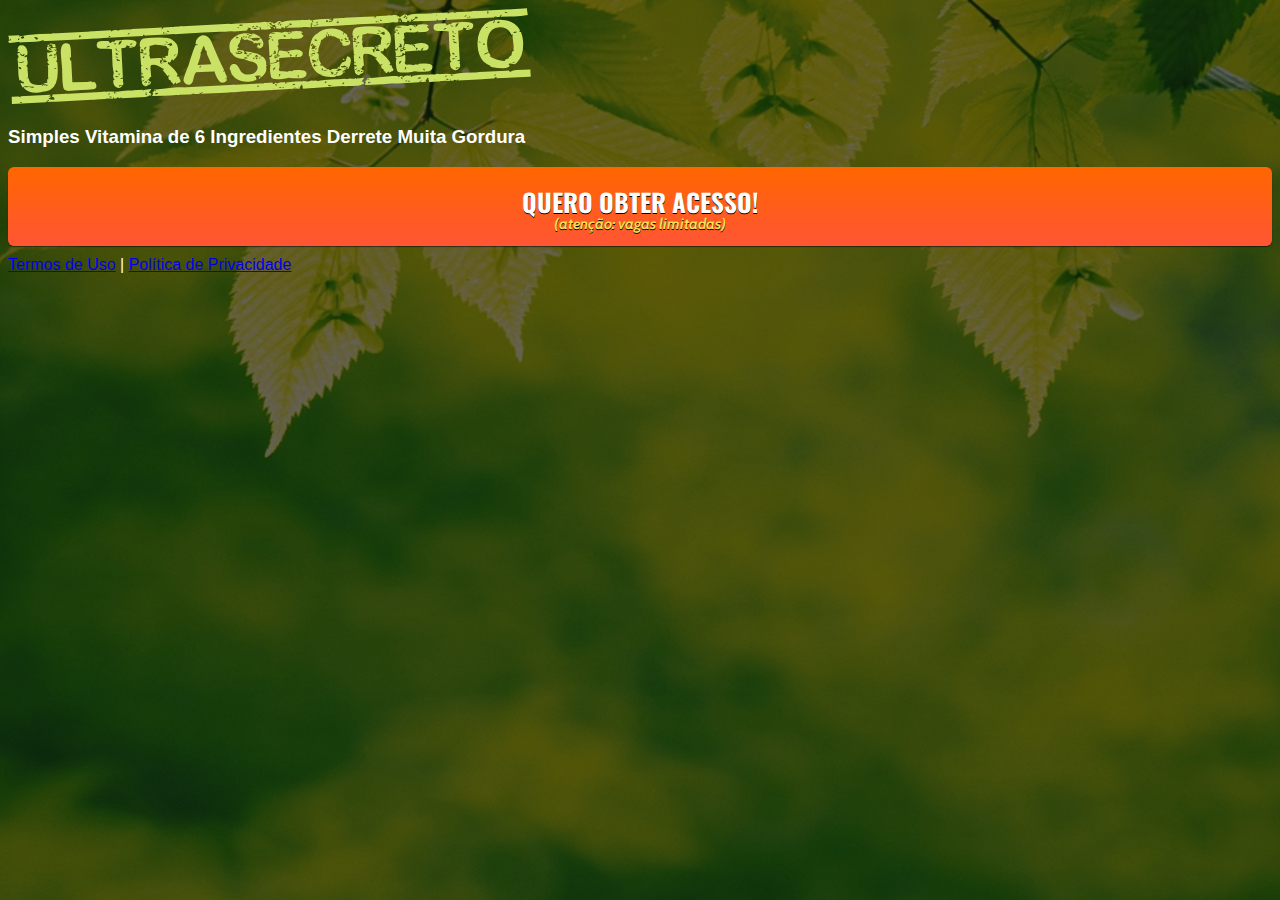
==== index.html @ 29919922 "Add files via upload" ====
<!DOCTYPE html>
<html lang="pt-br">
  <head>
    <meta charset="utf-8">
    <meta name="viewport" content="width=device-width, initial-scale=1, shrink-to-fit=no">

    <link rel="stylesheet" href="https://stackpath.bootstrapcdn.com/bootstrap/4.1.3/css/bootstrap.min.css" integrity="sha384-MCw98/SFnGE8fJT3GXwEOngsV7Zt27NXFoaoApmYm81iuXoPkFOJwJ8ERdknLPMO" crossorigin="anonymous">

    <link rel="preconnect" href="https://fonts.googleapis.com">
    <link rel="preconnect" href="https://fonts.gstatic.com" crossorigin>
    <link href="https://fonts.googleapis.com/css2?family=Cabin:ital,wght@0,400;0,500;0,600;0,700;1,400;1,500;1,600;1,700&family=Dosis:wght@200;300;400;500;600;700;800&family=Oswald:wght@200;300;400;500;600;700&family=Signika:wght@300;400;500;600;700&display=swap" rel="stylesheet">

    <link rel="stylesheet" href="./assets/css/com.css">

    <!-- Título da Página -->
    <title>Protocolo Zero Barriga</title>
    
    <style type="text/css">
      body {
        color: white;
        background-image: url("assets/img/bg.jpeg");
        background-color: rgba(0, 0, 0, 0.6);
        background-position: center;
        background-size: cover;
        background-attachment: fixed;
        background-blend-mode: darken;
      }
    </style>

  </head>
  <body>
    
    <header class="py-4">
      <div class="container">
        <div class="row justify-content-center">
          <div class="col-lg-8 text-center">
            <!-- Imagem Ultrasecreto -->
            <img class="img-fluid" src="./assets/img/ultrasecreto.svg">

            <!-- Headline -->
            <h3 class="my-4"><b>Simples Vitamina de 6 Ingredientes Derrete Muita Gordura</b></h3>

            <!-- VSL -->
            <script type="text/javascript" id="scr_6226ac18aa8f7e000965d88e">var s=document.createElement("script");s.src="https://cdn.converteai.net/8b03b5e9-1e95-4b45-9063-037ac9b350ab/players/6226ac18aa8f7e000965d88e/player.js",s.async=!0,document.head.appendChild(s);</script>

            <!-- Botão -->
            <div id="cta1" class="mt-4 d-none">
              <a href="https://pay.kiwify.com.br/8yj82EU" class="a-btn" style="text-decoration: none;">
                <span class="span-btn">QUERO OBTER ACESSO!</span>
                <span class="span-btn2">(atenção: vagas limitadas)</span>
              </a>
            </div>

            <!-- Termos de Uso e Política de Privacidade -->
            <div class="text-white mt-4"><a href="termos.html" class="text-white">Termos de Uso</a> | <a href="privacidade.html" class="text-white">Política de Privacidade</a></div>
          </div>
        </div>
      </div>
    </header>

    <script type="text/javascript">
      setTimeout(() => {document.getElementById("cta1").classList.remove("d-none")}, 1637000); // temporização da Call to Action (em milissegundos)
    </script>

    <script src="https://code.jquery.com/jquery-3.3.1.slim.min.js" integrity="sha384-q8i/X+965DzO0rT7abK41JStQIAqVgRVzpbzo5smXKp4YfRvH+8abtTE1Pi6jizo" crossorigin="anonymous"></script>
    <script src="https://cdnjs.cloudflare.com/ajax/libs/popper.js/1.14.3/umd/popper.min.js" integrity="sha384-ZMP7rVo3mIykV+2+9J3UJ46jBk0WLaUAdn689aCwoqbBJiSnjAK/l8WvCWPIPm49" crossorigin="anonymous"></script>
    <script src="https://stackpath.bootstrapcdn.com/bootstrap/4.1.3/js/bootstrap.min.js" integrity="sha384-ChfqqxuZUCnJSK3+MXmPNIyE6ZbWh2IMqE241rYiqJxyMiZ6OW/JmZQ5stwEULTy" crossorigin="anonymous"></script>
    <script src="./assets/js/com.js"></script>
  </body>
</html>
---- assets/css/com.css ----
@media (max-width: 768px) {
  .video-player {
    width: 100%;
    background: 0 0;
  }
  .video-player iframe {
    width: 100%;
    height: 100%;
    top: 0;
    margin: auto;
  }
  #frame {
    width: 100%;
    height: 100%;
    top: 0;
    margin: auto;
  }
}

* {
  font-family: helvetica, arial, sans-serif;
}

body {
  font-size: 16px;
}

.fb-comments {
  border: 1px solid #e9ebee;
  border-radius: 3px;
  padding: 0 15px;
  padding-bottom: 15px;
  margin: auto;
  position: relative;
  color: #4267b2;
}

.fb-comments-header {
  padding: 15px 0;
  border-bottom: 1px solid #e9ebee;
}

.fb-comments-header span {
  color: #000;
  font-weight: 700;
  font-size: 0.9em;
}

.fb-comments-comment {
  border: none;
  padding: 0;
  margin: 10px 0;
  width: 100%;
}

.fb-comments-reply-wrapper {
  margin-left: 60px;
  border-left: 1px dotted #e9ebee;
  padding-left: 5px;
}

tr,
td {
  border: none;
  margin: 0;
}

td {
  padding: 2.5px;
}

tr {
  padding: 2.5px 0;
}

.fb-comments-comment-img {
  vertical-align: top;
  width: 48px;
  padding-right: 5px;
}

.fb-comments-comment-img img {
  max-width: 48px;
  border-radius: 25px;
}

.fb-comments-comment-name {
  font-size: 0.85em;
}

.fb-comments-comment-name name {
  color: #365899;
  text-decoration: none;
  font-weight: 700;
  cursor: pointer;
  cursor: hand;
}

.fb-comments-comment-name name:hover {
  text-decoration: underline;
}

.fb-comments-comment-name occupation {
  color: #90949c;
}

.fb-comments-comment-text {
  font-size: 0.9em;
  color: #000;
  border-radius: 21px;
  background-color: #eaebef;
  padding: 10px 20px;
}

.fb-comments-comment-actions like,
.fb-comments-comment-actions reply {
  font-size: 0.75em;
  color: #4267b2;
  text-decoration: none;
  cursor: pointer;
  cursor: hand;
}

.fb-comments-comment-actions like.liked {
  color: #90949c;
}

.fb-comments-comment-actions like:hover,
.fb-comments-comment-actions reply:hover {
  text-decoration: underline;
}

.fb-comments-comment-actions likes {
  font-size: 13px;
  background: url(https://cloudcode.site/likes.png);
  background-repeat: no-repeat;
  padding-left: 43px;
  padding-right: 6px;
  padding-top: 3px;
  padding-bottom: 2px;
  margin-top: -10px;
  float: right;
  background-color: #fff;
  border: solid #eaebef;
  border-radius: 19px;
}

.fb-comments-comment-actions date {
  font-size: 0.75em;
  color: #90949c;
  text-decoration: none;
  cursor: pointer;
  cursor: hand;
}

.fb-comments-comment-actions date:hover {
  text-decoration: underline;
}

.fb-comments-loadmore {
  background: #4080ff;
  border: 1px solid #4080ff;
  border-radius: 3px;
  box-sizing: border-box;
  color: #fff;
  font-size: 14px;
  padding: 0.875em;
  text-shadow: none;
  width: 100%;
  font-weight: 700;
  cursor: hand;
  cursor: pointer;
}

.fb-reply-input {
  border: 1px solid lightgrey;
  border-radius: 3px;
  width: 100%;
  padding: 5px 7.5px;
  font-size: 0.75em;
  color: #000;
  outline: none;
}

.fb-reply-input:hover,
.fb-reply-button:hover {
  outline: none;
}

.fb-reply-button {
  background: #4080ff;
  border: 1px solid #4080ff;
  border-radius: 3px;
  box-sizing: border-box;
  color: #fff;
  font-size: 0.75em;
  padding: 5px 7.5px;
  text-shadow: none;
  width: 100%;
  font-weight: 700;
  cursor: hand;
  cursor: pointer;
  outline: none;
}

.bbtn {
  width: 100%;
  max-width: 449px;
}

@media (max-width: 768px) {
  .video-player {
    margin-top: 0 !important;
  }
}

.a-btn {
      text-decoration: none;
      -webkit-font-smoothing: antialiased;
      margin: 0;
      border: 0; 
      font: inherit; 
      vertical-align: baseline;
      color: #2e82bc; 
      outline: 0; 
      line-height: 1; 
      text-align: center; 
      position:relative!important; display: inline-block!important;
      border-style: solid; 
      width: 100%; padding-left: 0!important; padding-right: 0!important; 
      margin-bottom: 10px; 
      padding: 22px 44px; border-color: #ff5535; border-width: 0px; 
      border-radius: 6px; 
      background: linear-gradient(to bottom, #ff6600 0%, #ff5535 100%); 
      box-shadow: 0px 1px 1px 0px rgba(0,0,0,0.5); 
      text-decoration: none!important;
    }
    .span-btn {
      text-decoration: none;
      -webkit-font-smoothing: antialiased; 
      text-align: center;
      margin: 0; 
      border: 0; 
      font: inherit;
      vertical-align: baseline;
      display: block; 
      position: relative; 
      z-index: 1; 
      padding: 0 15px; 
      white-space: normal; 
      font-size: 25px;
      color: #ffffff; 
      font-family: Oswald; 
      font-weight: bold; 
      text-shadow: #000000 0px 1px 0px;
      text-decoration: none;
    }
    .span-btn2 {
      -webkit-font-smoothing: antialiased; 
      text-align: center;
      padding: 0; border: 0;
      font: inherit; 
      vertical-align: baseline; 
      display: block; 
      position: relative;
      z-index: 1; 
      margin: .2em 0 -.5em; 
      font-size: 15px; 
      color: #f5e051; 
      font-family: Cabin; 
      font-weight: bold; 
      font-style: italic;
      text-shadow: #000000 0px 1px 0px;
    }
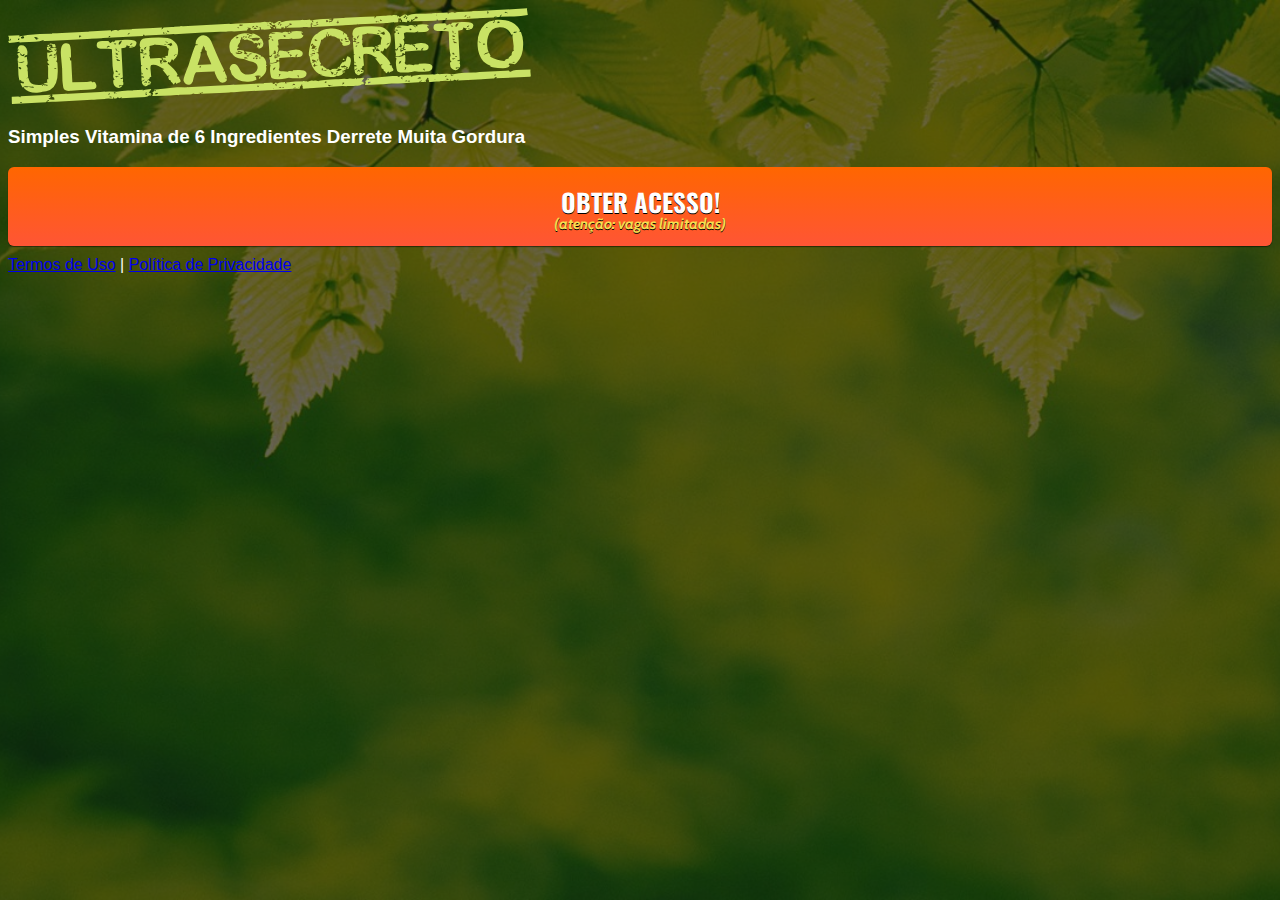
==== commit 3e8fac01: "Add files via upload" ====
--- a/index.html
+++ b/index.html
@@ -41,12 +41,11 @@
             <h3 class="my-4"><b>Simples Vitamina de 6 Ingredientes Derrete Muita Gordura</b></h3>
 
             <!-- VSL -->
-            <script type="text/javascript" id="scr_6226ac18aa8f7e000965d88e">var s=document.createElement("script");s.src="https://cdn.converteai.net/8b03b5e9-1e95-4b45-9063-037ac9b350ab/players/6226ac18aa8f7e000965d88e/player.js",s.async=!0,document.head.appendChild(s);</script>
-
+			<script type="text/javascript" id="scr_623742e8b87e200009dac5c1">var s=document.createElement("script");s.src="https://cdn.converteai.net/cdcd0e78-4b55-497b-b4ee-a271f72b0a64/players/623742e8b87e200009dac5c1/player.js",s.async=!0,document.head.appendChild(s);</script>
             <!-- Botão -->
             <div id="cta1" class="mt-4 d-none">
-              <a href="https://pay.kiwify.com.br/8yj82EU" class="a-btn" style="text-decoration: none;">
-                <span class="span-btn">QUERO OBTER ACESSO!</span>
+              <a href="https://pay.kiwify.com.br/0tnJLPs" class="a-btn" style="text-decoration: none;">
+                <span class="span-btn">OBTER ACESSO!</span>
                 <span class="span-btn2">(atenção: vagas limitadas)</span>
               </a>
             </div>
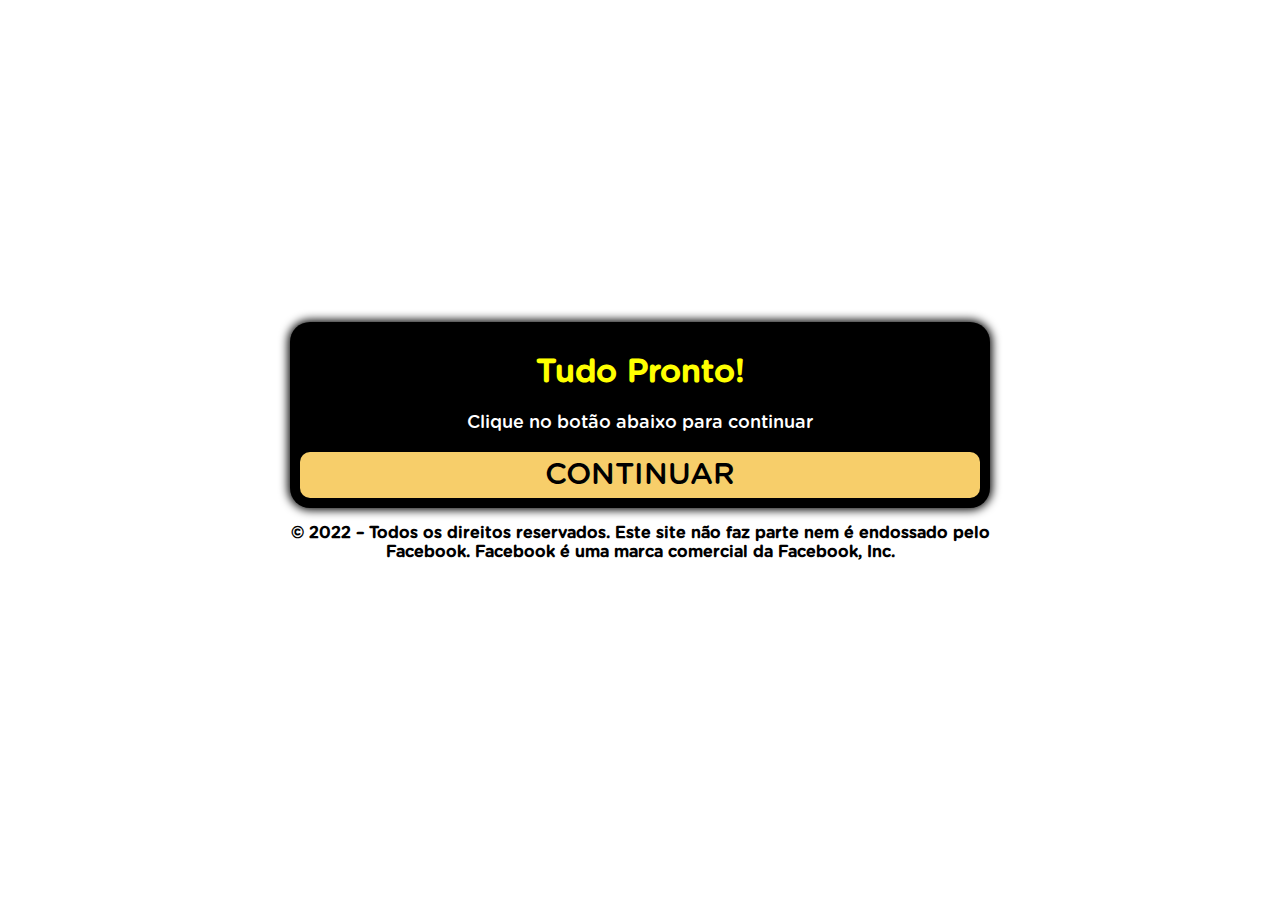
==== commit 3c72e5f2: "Add files via upload" ====
--- a/index.html
+++ b/index.html
@@ -1,69 +1,26 @@
 <!DOCTYPE html>
 <html lang="pt-br">
-  <head>
-    <meta charset="utf-8">
-    <meta name="viewport" content="width=device-width, initial-scale=1, shrink-to-fit=no">
-
-    <link rel="stylesheet" href="https://stackpath.bootstrapcdn.com/bootstrap/4.1.3/css/bootstrap.min.css" integrity="sha384-MCw98/SFnGE8fJT3GXwEOngsV7Zt27NXFoaoApmYm81iuXoPkFOJwJ8ERdknLPMO" crossorigin="anonymous">
-
-    <link rel="preconnect" href="https://fonts.googleapis.com">
-    <link rel="preconnect" href="https://fonts.gstatic.com" crossorigin>
-    <link href="https://fonts.googleapis.com/css2?family=Cabin:ital,wght@0,400;0,500;0,600;0,700;1,400;1,500;1,600;1,700&family=Dosis:wght@200;300;400;500;600;700;800&family=Oswald:wght@200;300;400;500;600;700&family=Signika:wght@300;400;500;600;700&display=swap" rel="stylesheet">
-
-    <link rel="stylesheet" href="./assets/css/com.css">
-
-    <!-- Título da Página -->
-    <title>Protocolo Zero Barriga</title>
-    
-    <style type="text/css">
-      body {
-        color: white;
-        background-image: url("assets/img/bg.jpeg");
-        background-color: rgba(0, 0, 0, 0.6);
-        background-position: center;
-        background-size: cover;
-        background-attachment: fixed;
-        background-blend-mode: darken;
-      }
-    </style>
-
-  </head>
-  <body>
-    
-    <header class="py-4">
-      <div class="container">
-        <div class="row justify-content-center">
-          <div class="col-lg-8 text-center">
-            <!-- Imagem Ultrasecreto -->
-            <img class="img-fluid" src="./assets/img/ultrasecreto.svg">
-
-            <!-- Headline -->
-            <h3 class="my-4"><b>Simples Vitamina de 6 Ingredientes Derrete Muita Gordura</b></h3>
-
-            <!-- VSL -->
-			<script type="text/javascript" id="scr_623742e8b87e200009dac5c1">var s=document.createElement("script");s.src="https://cdn.converteai.net/cdcd0e78-4b55-497b-b4ee-a271f72b0a64/players/623742e8b87e200009dac5c1/player.js",s.async=!0,document.head.appendChild(s);</script>
-            <!-- Botão -->
-            <div id="cta1" class="mt-4 d-none">
-              <a href="https://pay.kiwify.com.br/0tnJLPs" class="a-btn" style="text-decoration: none;">
-                <span class="span-btn">OBTER ACESSO!</span>
-                <span class="span-btn2">(atenção: vagas limitadas)</span>
-              </a>
-            </div>
-
-            <!-- Termos de Uso e Política de Privacidade -->
-            <div class="text-white mt-4"><a href="termos.html" class="text-white">Termos de Uso</a> | <a href="privacidade.html" class="text-white">Política de Privacidade</a></div>
-          </div>
+<head>
+  <meta charset="utf-8">
+  <meta name="viewport" content="width=device-width, initial-scale=1, shrink-to-fit=no">
+  <link rel="stylesheet" href="style.css">
+  <title>Tudo Pronto!</title>
+</head>
+<body> 
+  <div class="container">
+    <div class="black">
+      <div>
+        <div class="question">
+          <h1>Tudo Pronto!</h1>
+          <p>Clique no botão abaixo para continuar</p>
         </div>
-      </div>
-    </header>
-
-    <script type="text/javascript">
-      setTimeout(() => {document.getElementById("cta1").classList.remove("d-none")}, 1637000); // temporização da Call to Action (em milissegundos)
-    </script>
-
-    <script src="https://code.jquery.com/jquery-3.3.1.slim.min.js" integrity="sha384-q8i/X+965DzO0rT7abK41JStQIAqVgRVzpbzo5smXKp4YfRvH+8abtTE1Pi6jizo" crossorigin="anonymous"></script>
-    <script src="https://cdnjs.cloudflare.com/ajax/libs/popper.js/1.14.3/umd/popper.min.js" integrity="sha384-ZMP7rVo3mIykV+2+9J3UJ46jBk0WLaUAdn689aCwoqbBJiSnjAK/l8WvCWPIPm49" crossorigin="anonymous"></script>
-    <script src="https://stackpath.bootstrapcdn.com/bootstrap/4.1.3/js/bootstrap.min.js" integrity="sha384-ChfqqxuZUCnJSK3+MXmPNIyE6ZbWh2IMqE241rYiqJxyMiZ6OW/JmZQ5stwEULTy" crossorigin="anonymous"></script>
-    <script src="./assets/js/com.js"></script>
-  </body>
+        <div class="answer">
+          <a class="btn" href="https://emagrecercomeft.com.br/">CONTINUAR</a>
+        </div>
+      </div>    
+    </div>
+    <p style="text-align: center; font-weight: bold;">© 2022 – Todos os direitos reservados. Este site não faz parte nem é endossado pelo Facebook. Facebook é uma marca comercial da Facebook, Inc.</p>
+  </div>
+  <script type="text/javascript" src="script.js"></script>
+</body>
 </html>--- a/style.css
+++ b/style.css
@@ -0,0 +1,60 @@
+@font-face {
+	font-family: Gotham Rounded;
+	src: url("font.otf") format("opentype");
+}
+
+*, *::before, *::after {
+	box-sizing: border-box;
+	font-family: Gotham Rounded;
+}
+
+body {
+	padding: 0;
+	margin: 0;
+	display: flex;
+	flex-direction: column;
+	justify-content: center;
+	align-items: center;
+	width: 100vw;
+	height: 100vh;
+	background: url("https://emagrecercomeft.com.br/assets/img/bg.jpg") no-repeat fixed center;
+	background-size: cover;
+}
+
+.container {
+	width: 700px;
+	max-width: 90%;
+}
+
+.black {
+	background-color: black;
+	padding: 10px;
+	text-align: center;
+	border-radius: 20px;
+	box-shadow: 0 0 10px 2px;
+}
+
+.answer {
+	display: grid;
+	grid-template-columns: repeat(1, auto);
+	gap: 10px;
+}
+
+.btn {
+	border-radius: 10px;
+	padding: 5px 10px;
+	font-size: 30px;
+	background-color: #f7ce6a;
+	outline: none;
+	color: black;
+	text-decoration: none;
+}
+
+.black h1 {
+	color: yellow;
+}
+
+.black p {
+	font-size: 18px;
+	color: white;
+}